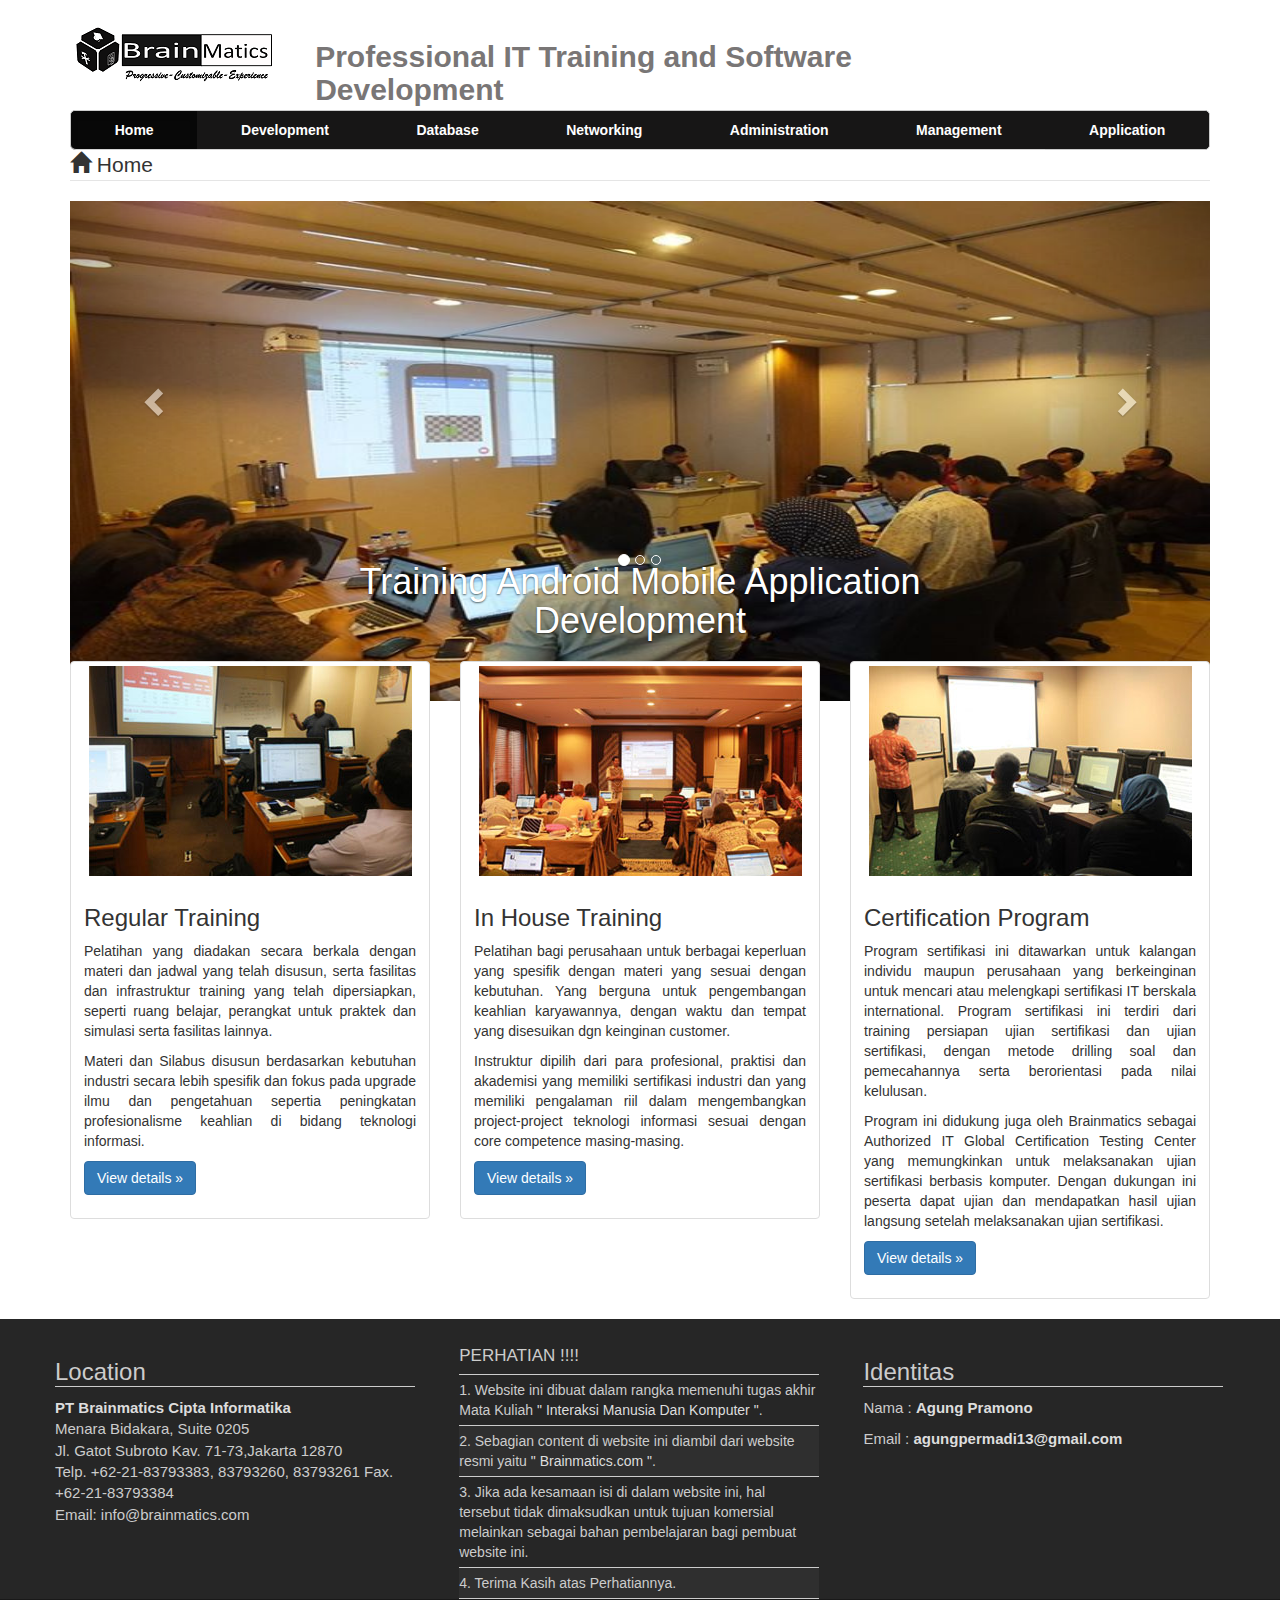
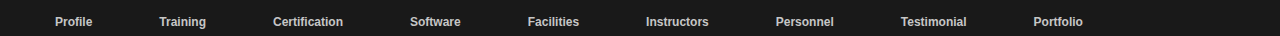
==== index.html @ 163a8326 "web saya" ====
<!DOCTYPE html>
<html lang="en">
<head>
    <meta charset="utf-8">
    <meta http-equiv="X-UA-Compatible" content="IE=edge">
    <meta name="viewport" content="width=device-width, initial-scale=1">
    <meta name="description" content="">
    <meta name="author" content="">
    <!--<link rel="icon" href="../../favicon.ico">-->
    <!-- Bootstrap core CSS -->
    <link href="css/bootstrap.min.css" rel="stylesheet">
    <link href="css/carousel.css" rel="stylesheet">
    <!-- Custom styles for this template -->
    <link href="css/justified-nav.css" rel="stylesheet">

  </head>

  <body class="body">
  <div class="container">
     <div class="header">
      <div class="left">
        <a href="index.html"><img src="asset/logo.png"/></a>
      </div>
    <div class="center">
      <div class='head-center' style='margin-top:2px;'>
        <h2 style="font-weight:bold;">Professional IT Training and Software Development</h2>
      </div>
    </div>
    </div>
  </div>
    <div class="container">
      <div class="masthead">
        <ul class="nav nav-justified">
          <li class="active"><a href="index.html">Home</a></li>
          <li><a href="development.html">Development</a></li>
          <li><a href="database.html">Database</a></li>
          <li><a href="networking.html">Networking</a></li>
          <li><a href="administration.html">Administration</a></li>
          <li><a href="management.html">Management</a></li>
          <li><a href="application.html">Application</a></li>
        </ul>
      </div>
</div><!-- /container -->
<di></di>
<header>
  <title>Brainmatics</title>
</header>
<!-- ==================== banner slider =============================== -->
<div class=" container">
<legend><span class="glyphicon glyphicon-home"></span> Home</legend>
 <div id="myCarousel" class="carousel slide" data-ride="carousel">
      <!-- Indicators -->
      <ol class="carousel-indicators">
        <li data-target="#myCarousel" data-slide-to="0" class="active"></li>
        <li data-target="#myCarousel" data-slide-to="1"></li>
        <li data-target="#myCarousel" data-slide-to="2"></li>
      </ol>
      <div class="carousel-inner">
        <div class="item active">
          <img src="asset/foto1.jpg" alt="First slide">
          <div class="container">
            <div class="carousel-caption">
              <h1>Training Android Mobile Application Development</h1>
            </div>
          </div>
        </div>
        <div class="item">
          <img src="asset/foto2.jpg" alt="Second slide">
          <div class="container">
            <div class="carousel-caption">
              <h1>Training Java Fundamentals</h1>
            </div>
          </div>
        </div>
        <div class="item">
          <img src="asset/foto6.jpg" alt="Third slide">
          <div class="container">
            <div class="carousel-caption">
              <h1>Training System Analysis and Design</h1>
            </div>
          </div>
        </div>    
      </div>
      <a class="left carousel-control" href="#myCarousel" role="button" data-slide="prev"><span class="glyphicon glyphicon-chevron-left"></span></a>
      <a class="right carousel-control" href="#myCarousel" role="button" data-slide="next"><span class="glyphicon glyphicon-chevron-right"></span></a>
    </div><!-- /.carousel -->
    </div>
<!-- ======================================================================= -->

<!-- =================== content ===================== -->
<!-- Example row of columns -->
    <div class="container">
    <div class="row">
      <div class="col-sm-6 col-md-4">
        <div class="thumbnail">
          <img src="asset/training-reg.jpg">
          <div class="caption">
            <h3>Regular Training</h3>
            <p class="detail">Pelatihan yang diadakan secara berkala dengan materi dan jadwal yang telah disusun, serta fasilitas dan infrastruktur training yang telah dipersiapkan, seperti ruang belajar, perangkat untuk praktek dan simulasi serta fasilitas lainnya.</p>
            <p class="detail">Materi dan Silabus disusun berdasarkan kebutuhan industri secara lebih spesifik dan fokus pada upgrade ilmu dan pengetahuan sepertia peningkatan profesionalisme keahlian di bidang teknologi informasi.</p>
            <p><a class="btn btn-primary" href="http://brainmatics.com/training" role="button">View details &raquo;</a></p>
          </div>
        </div>
      </div>
      <div class="col-sm-6 col-md-4">
        <div class="thumbnail">
          <img src="asset/training-inh.jpg">
          <div class="caption">
            <h3>In House Training</h3>
            <p class="detail">Pelatihan bagi perusahaan untuk berbagai keperluan yang spesifik dengan materi yang sesuai dengan kebutuhan. Yang berguna untuk pengembangan keahlian karyawannya, dengan waktu dan tempat yang disesuikan dgn keinginan customer.</p>
            <p class="detail">Instruktur dipilih dari para profesional, praktisi dan akademisi yang memiliki sertifikasi industri dan yang memiliki pengalaman riil dalam mengembangkan project-project teknologi informasi sesuai dengan core competence masing-masing.</p>
            <p><a class="btn btn-primary" href="http://brainmatics.com/training" role="button">View details &raquo;</a></p>
          </div>
        </div>
      </div>
      <div class="col-sm-6 col-md-4">
        <div class="thumbnail">
          <img src="asset/training-exam.jpg">
          <div class="caption">
            <h3>Certification Program</h3>
            <p class="detail">Program sertifikasi ini ditawarkan untuk kalangan individu maupun perusahaan yang berkeinginan untuk mencari atau melengkapi sertifikasi IT berskala international. Program sertifikasi ini terdiri dari training persiapan ujian sertifikasi dan ujian sertifikasi, dengan metode drilling soal dan pemecahannya serta berorientasi pada nilai kelulusan.</p>
            <p class="detail">Program ini didukung juga oleh Brainmatics sebagai Authorized IT Global Certification Testing Center yang memungkinkan untuk melaksanakan ujian sertifikasi berbasis komputer. Dengan dukungan ini peserta dapat ujian dan mendapatkan hasil ujian langsung setelah melaksanakan ujian sertifikasi.</p>
            <p><a class="btn btn-primary" href="http://brainmatics.com/training" role="button">View details &raquo;</a></p>
          </div>
        </div>
      </div>
    </div>
    </div>
    </div>  
<div class="footer">
  <div class="container">
    <div class="row">
      
      <div class="col" itemscope="" itemtype="http://schema.org/EducationalOrganization">
        <h2>Location</h2>
        <p>
        <b itemprop="name"><a href="https://plus.google.com/u/0/b/108948833463057021603/" rel="publisher">PT Brainmatics Cipta Informatika</a><br></b>
        <span itemprop="address">Menara Bidakara, Suite 0205<br>
        Jl. Gatot Subroto Kav. 71-73,Jakarta 12870</span><br>
        Telp. +62-21-83793383, 83793260, 83793261 Fax. +62-21-83793384 <br> 
        Email: info@brainmatics.com
        </p>    
          <div style="clear: both;"></div>
        
      </div> 
      <div class="col">
      <table class="marketing" width="100%">
          <tbody>
          <tr>
            <th>PERHATIAN !!!!</th>
          </tr>
          <tr>
            <td>1. Website ini dibuat dalam rangka memenuhi tugas akhir Mata Kuliah <a href="https://en.wikipedia.org/wiki/Human%E2%80%93computer_interaction" target="blank">" Interaksi Manusia Dan Komputer "</a>.</td>
          </tr>
          <tr>
            <td>2. Sebagian content di website ini diambil dari website resmi yaitu <a href="http://brainmatics.com" target="blank">" Brainmatics.com "</a>.</td>
          </tr>
          <tr>
            <td>3. Jika ada kesamaan isi di dalam website ini, hal tersebut tidak dimaksudkan untuk tujuan komersial melainkan sebagai 
            bahan pembelajaran bagi pembuat website ini.</td>
          </tr>
          <tr>
            <td>4. Terima Kasih atas Perhatiannya.</td>
          </tr>
        </tbody></table>
      </div>

      <div class="col last">
      <h2>Identitas</h2>
      <p>Nama : <b itemprop="name"><a href="https://www.github.com/Agung Pramono" rel="publisher">Agung Pramono</a></b>
      <p>Email : <b itemprop="name"><a href="https://mail.goole.com" rel="publisher">agungpermadi13@gmail.com</a></b>
    </div>

    </div>
  </div>
</div> 
 
<div class="navfooter">
  <div class="container">   
    <div class="row">     
      <ul class="navi">      
        <li class="pagenav"><div></div>
        <ul><li class="page_item page-item-2"><a href="http://brainmatics.com/profile/">Profile</a></li></ul>
        </li>      
        <li class="pagenav"><div></div>
        <ul><li class="page_item page-item-513 current_page_item"><a href="http://brainmatics.com/training/">Training</a></li></ul>
        </li>      
        <li class="pagenav"><div></div>
        <ul><li class="page_item page-item-527"><a href="http://brainmatics.com/certification/">Certification</a></li></ul>
        </li>     
        <li><a href="http://software.brainmatics.com/">Software</a></li>
        <li class="pagenav"><div></div>
        <ul><li class="page_item page-item-517"><a href="http://brainmatics.com/facilities/">Facilities</a></li></ul>
        </li>            
        <li class="pagenav"><div></div>
        <ul><li class="page_item page-item-233"><a href="http://brainmatics.com/instructors/">Instructors</a></li></ul>
        </li>      
        <li class="pagenav"><div></div>
        <ul><li class="page_item page-item-18910"><a href="http://brainmatics.com/personnel/">Personnel</a></li></ul>
        </li>      
        <li class="pagenav"><div></div>
        <ul><li class="page_item page-item-529"><a href="http://brainmatics.com/testimonial/">Testimonial</a></li></ul>
        </li>      
        <li class="pagenav"><div></div>
        <ul><li class="page_item page-item-519"><a href="http://brainmatics.com/portfolio/">Portfolio</a></li></ul>
        </li>      
        <li><div class="clear"></div></li>
      </ul>
    </div>
  </div>
</div>

    <!-- Bootstrap core JavaScript
    ================================================== -->
    <script src="js/jquery.min.js"></script>
    <script src="js/bootstrap.min.js"></script>
    <script src="js/docs.min.js"></script>
    <script src="js/banner.js"></script>
    <!-- Placed at the end of the document so the pages load faster -->
  </body>

<!-- Mirrored from bootstrapdocs.com/v3.2.0/docs/examples/justified-nav/ by HTTrack Website Copier/3.x [XR&CO'2014], Sat, 18 Apr 2015 06:31:23 GMT -->
</html>
---- css/carousel.css ----
/* GLOBAL STYLES
-------------------------------------------------- */
/* Padding below the footer and lighter body text */

body {
  padding-bottom: 0px;
  padding-right: 0px;
  padding-left: 0px;
  color: #5a5a5a;
}



/* CUSTOMIZE THE NAVBAR
-------------------------------------------------- */

/* Special class on .container surrounding .navbar, used for positioning it into place. */
.navbar-wrapper {
  position: absolute;
  top: 0;
  right: 0;
  left: 0;
  z-index: 20;
}

/* Flip around the padding for proper display in narrow viewports */
.navbar-wrapper > .container {
  padding-right: 0;
  padding-left: 0;
}
.navbar-wrapper .navbar {
  padding-right: 15px;
  padding-left: 15px;
}
.navbar-wrapper .navbar .container {
  width: auto;
}


/* CUSTOMIZE THE CAROUSEL
-------------------------------------------------- */

/* Carousel base class */
.carousel {
  height: 400px;
  margin-bottom: 60px;
}
/* Since positioning the image, we need to help out the caption */
.carousel-caption {
  z-index: 10;
}

/* Declare heights because of positioning of img element */
.carousel .item {
  height: 500px;
  background-color: #777;
}
.carousel-inner > .item > img {
  position: absolute;
  top: 0;
  left: 0;
  min-width: 100%;
  height: 500px;
}



/* MARKETING CONTENT
-------------------------------------------------- */

/* Center align the text within the three columns below the carousel */
.marketing .col-lg-4 {
  margin-bottom: 20px;
  text-align: center;
}
.marketing h2 {
  font-weight: normal;
}
.marketing .col-lg-4 p {
  margin-right: 10px;
  margin-left: 10px;
}


/* Featurettes
------------------------- */

.featurette-divider {
  margin: 80px 0; /* Space out the Bootstrap <hr> more */
}

/* Thin out the marketing headings */
.featurette-heading {
  font-weight: 300;
  line-height: 1;
  letter-spacing: -1px;
}



/* RESPONSIVE CSS
-------------------------------------------------- */

@media (min-width: 768px) {

  /* Navbar positioning foo */
  .navbar-wrapper {
    margin-top: 20px;
  }
  .navbar-wrapper .container {
    padding-right: 15px;
    padding-left: 15px;
  }
  .navbar-wrapper .navbar {
    padding-right: 0;
    padding-left: 0;
  }

  /* The navbar becomes detached from the top, so we round the corners */
  .navbar-wrapper .navbar {
    border-radius: 4px;
  }

  /* Bump up size of carousel content */
  .carousel-caption p {
    margin-bottom: 20px;
    font-size: 21px;
    line-height: 1.4;
  }

  .featurette-heading {
    font-size: 50px;
  }
}

@media (min-width: 992px) {
  .featurette-heading {
    margin-top: 120px;
  }
}
---- css/justified-nav.css ----
body {
  padding-top: 20px;
  background-color: #ffffff;
}

/*.footer {
  background-color: #25201D;
  padding-top: 40px;
  padding-bottom: 100px;
  margin-top: 40px;
  border-top: 1px solid #eee;
}
.footer {
    font-family: 'RobotoLight', 'calibri', 'Verdana', 'Trebuchet MS', 'Arial', sans-serif;
    font-size: 15px;
    color: #ccc;
    width: 100%;
    background: #262626;
    padding: 20px 0 20px 0;
}*/

/* Main marketing message and sign up button */
.jumbotron {
  text-align: center;
  background-color: transparent;
}
.jumbotron .btn {
  padding: 14px 24px;
  font-size: 21px;
}

/* Customize the nav-justified links to be fill the entire space of the .navbar */

.nav-justified {
  background-color: #080808;
  border: 1px solid #ccc;
  border-radius: 5px;
}
.nav-justified > li > a {
  padding-top: 9px;
  padding-bottom: 9px;
  margin-bottom: 0;
  font-weight: bold;
  color: #ffffff;
  text-align: center;
  background-color: #080808; /* Old browsers */
  /*background-image: -webkit-gradient(linear, left top, left bottom, from(##000000), to(##000000));*/
  background-image: -webkit-linear-gradient(top, #171616 0%, #171616 100%);
  background-image:      -o-linear-gradient(top, #f5f5f5 0%, #e5e5e5 100%);
  background-image: -webkit-gradient(linear, left top, left bottom, from(top), color-stop(0%, #f5f5f5), to(#e5e5e5));
  background-image:         linear-gradient(top, #f5f5f5 0%, #e5e5e5 100%);
  filter: progid:DXImageTransform.Microsoft.gradient( startColorstr='#f5f5f5', endColorstr='#e5e5e5',GradientType=0 ); /* IE6-9 */
  background-repeat: repeat-x; /* Repeat the gradient */
  border-bottom: 1px solid #d5d5d5;
}
.nav-justified > .active > a,
.nav-justified > .active > a:hover,
.nav-justified > .active > a:focus {
  background-color: #080808;
  background-image: none;
  -webkit-box-shadow: inset 0 3px 7px rgba(0,0,0,.15);
          box-shadow: inset 0 3px 7px rgba(0,0,0,.15);
}
.nav-justified > li:first-child > a {
  border-radius: 5px 5px 0 0;
}
.nav-justified > li:last-child > a {
  border-bottom: 0;
  border-radius: 0 0 5px 5px;
}

@media (min-width: 768px) {
  .nav-justified {
    max-height: 40px;
  }
  .nav-justified > li > a {
    border-right: 0px solid #d5d5d5;
    border-left: 0px solid #fff;
  }
  .nav-justified > li:first-child > a {
    border-left: 0;
    border-radius: 5px 0 0 5px;
  }
  .nav-justified > li:last-child > a {
    border-right: 0;
    border-radius: 0 5px 5px 0;
  }
}

/* Responsive: Portrait tablets and up */
@media screen and (min-width: 768px) {
  /* Remove the padding we set earlier */
  .masthead,
  .marketing,
  .footer {
    padding-right: 0;
    padding-left: 0;
  }
}

.header {  
    width: 1135px; margin:0px auto 0px auto; font-family: 'RobotoLight', 'calibri', 'Verdana', 'Trebuchet MS', 'Arial', sans-serif;
    font-size:15px;   position: relative;  height: 90px;
  }
.header .left{ 
    width: 19%; float:left; margin-top: 0px;
}
.header .center{
   width: 60%; height:45px; float:left; color:#797676; margin-top: 0px;border-left: 1px white solid;padding-left: 26px;
 }

.panel-heading {
    /*color: #333;*/
    background-color: #797676;
    border-color: #ddd;
    font-size: 16px;
    color: #ffffff;
}
.detail{
  font-size:14px; 
  text-align: justify;
}
.content{
  font-size:12px; 
  text-align: justify;
}
/* ====== FOOTER ====== */
.navfooter{ width: 100%;  background: #191919; color: #f5f5f5; }
.navfooter ul.navi { margin: 0 -75px 0 -40px; padding: 10px 0 10px 0; list-style: none;}
.navfooter ul.navi li { display: inline; font-size: 12px; font-weight: bold;}
.navfooter ul.navi li a { padding: 5px 67px 5px 0; display: block; float:left; text-decoration: none; color: #c6c6c6; } 
.navfooter ul.navi li.current-cat a { display:block; padding:5px 10px; }
.navfooter ul.navi li.current-cat a:hover { display:block; padding:5px 10px; }
.navfooter ul.navi li a:hover {  color: #FFF; } 

.footer { font-family: 'RobotoLight', 'calibri', 'Verdana', 'Trebuchet MS', 'Arial', sans-serif; font-size: 15px; color: #ccc; width: 100%;  
background: #262626; padding: 20px 0 0px 0;}
.footer a { color:#ddd;}   
.footer .col { width: 30.75%; margin-right: 3.8%; float: left; min-height: 1px; }
.footer .col h2{ font-family: 'RobotoLight', 'calibri', 'Verdana', 'Trebuchet MS', 'Arial', sans-serif; font-size: 24px; 
border-bottom: 1px solid #ccc;}

.last{ margin-right: 0px!important;} 
/*.footer .last h3{ font-family: 'RobotoLight', 'calibri', 'Verdana', 'Trebuchet MS', 'Arial', sans-serif; font-size: 24px; 
border-bottom: 1px solid #ccc;}*/

.marketing{
          border-collapse:collapse;
          color:#ccc;
        }
        .marketing td {
          font-size: 14px;
        }
        .marketing tr{
          border:1px solid #ccc;
          border-top:0;
          border-right:0;
          border-left:none
        }
        .marketing th, table td{
          padding:5px 0px;
        }
        .marketing th{
          background: #262626;
          font-weight: normal;
          font-size: 17px;
        }
        .marketing tr:nth-child(odd){
          background: #2F2F2F;
        }
        .marketing tr td:last-child, .marketing tr th:last-child {
          text-align: left;
        }
        .marketing img{
          height:28px;
        }
        .marketing tr td:nth-child(2), .marketing tr td:nth-child(3){
          text-align:center;
        }
        .marketing th:first-child{
          text-align:left;
        }
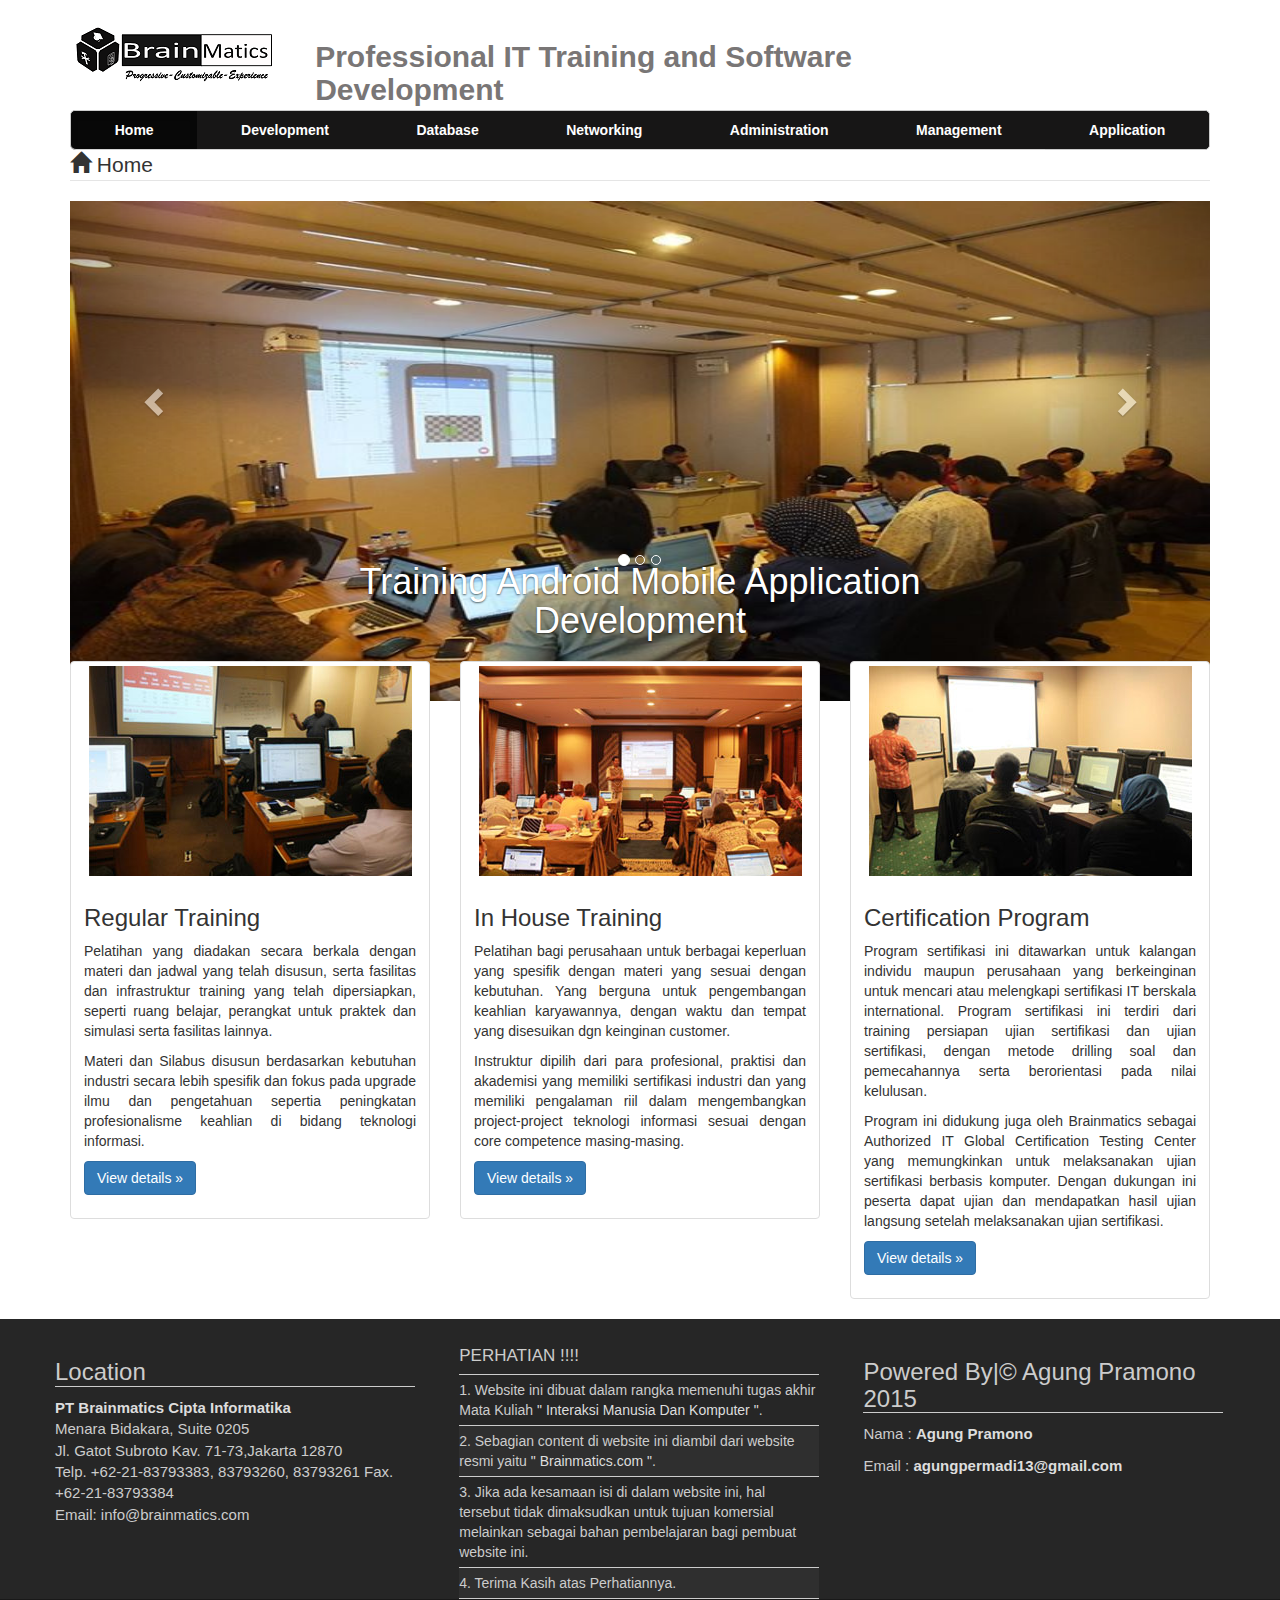
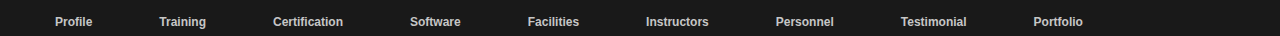
==== commit 2f669893: "menambahkan copyright" ====
--- a/index.html
+++ b/index.html
@@ -166,9 +166,9 @@
       </div>
 
       <div class="col last">
-      <h2>Identitas</h2>
-      <p>Nama : <b itemprop="name"><a href="https://www.github.com/Agung Pramono" rel="publisher">Agung Pramono</a></b>
-      <p>Email : <b itemprop="name"><a href="https://mail.goole.com" rel="publisher">agungpermadi13@gmail.com</a></b>
+      <h2>Powered By|&copy Agung Pramono 2015</h2>
+      <p>Nama : <b itemprop="name"><a href="https://www.github.com/AgungPramono" rel="publisher">Agung Pramono</a></b>
+      <p>Email : <b itemprop="name"><a href="https://gmail.com" rel="publisher">agungpermadi13@gmail.com</a></b>
     </div>
 
     </div>
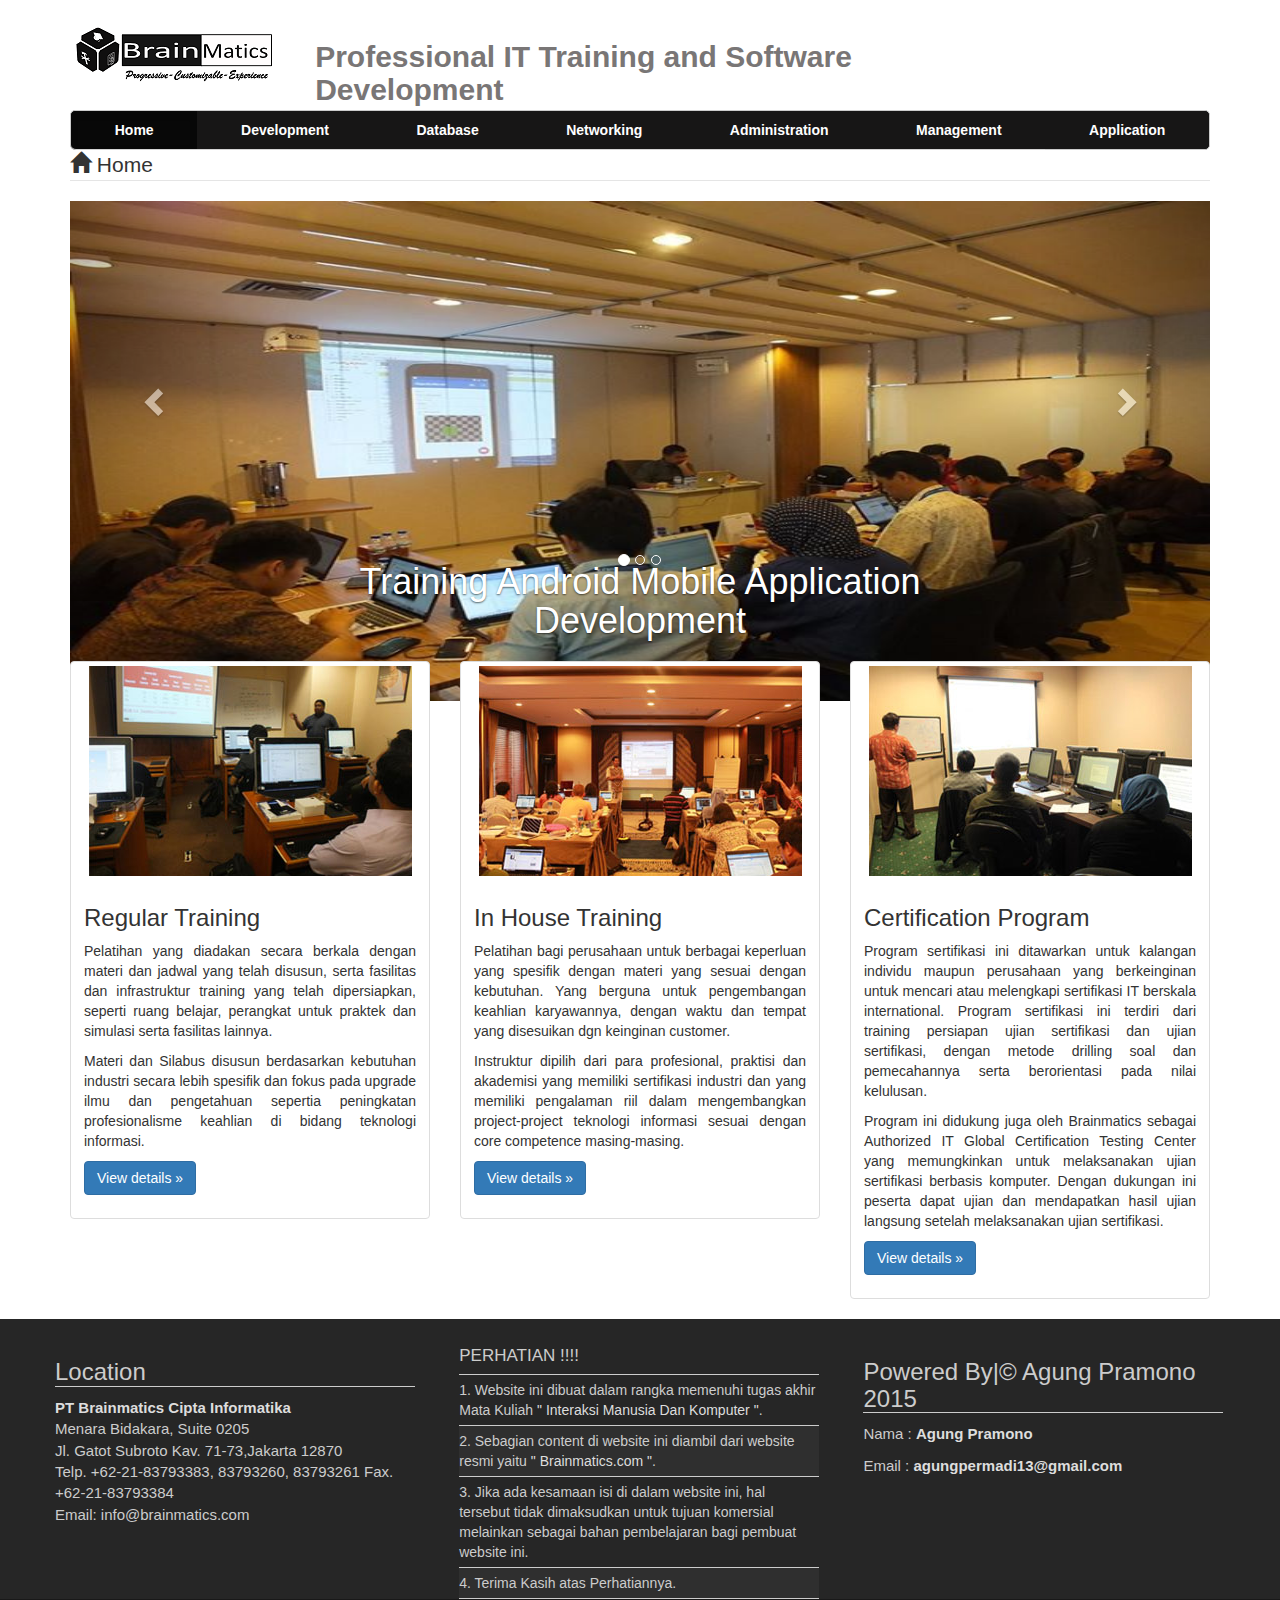
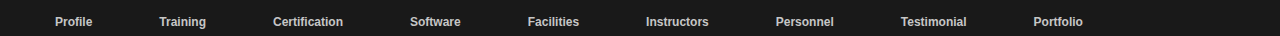
==== commit bfd6c92d: "menambahkan favicon" ====
--- a/index.html
+++ b/index.html
@@ -6,7 +6,7 @@
     <meta name="viewport" content="width=device-width, initial-scale=1">
     <meta name="description" content="">
     <meta name="author" content="">
-    <!--<link rel="icon" href="../../favicon.ico">-->
+    <link rel="icon" href="favicon.ico">
     <!-- Bootstrap core CSS -->
     <link href="css/bootstrap.min.css" rel="stylesheet">
     <link href="css/carousel.css" rel="stylesheet">
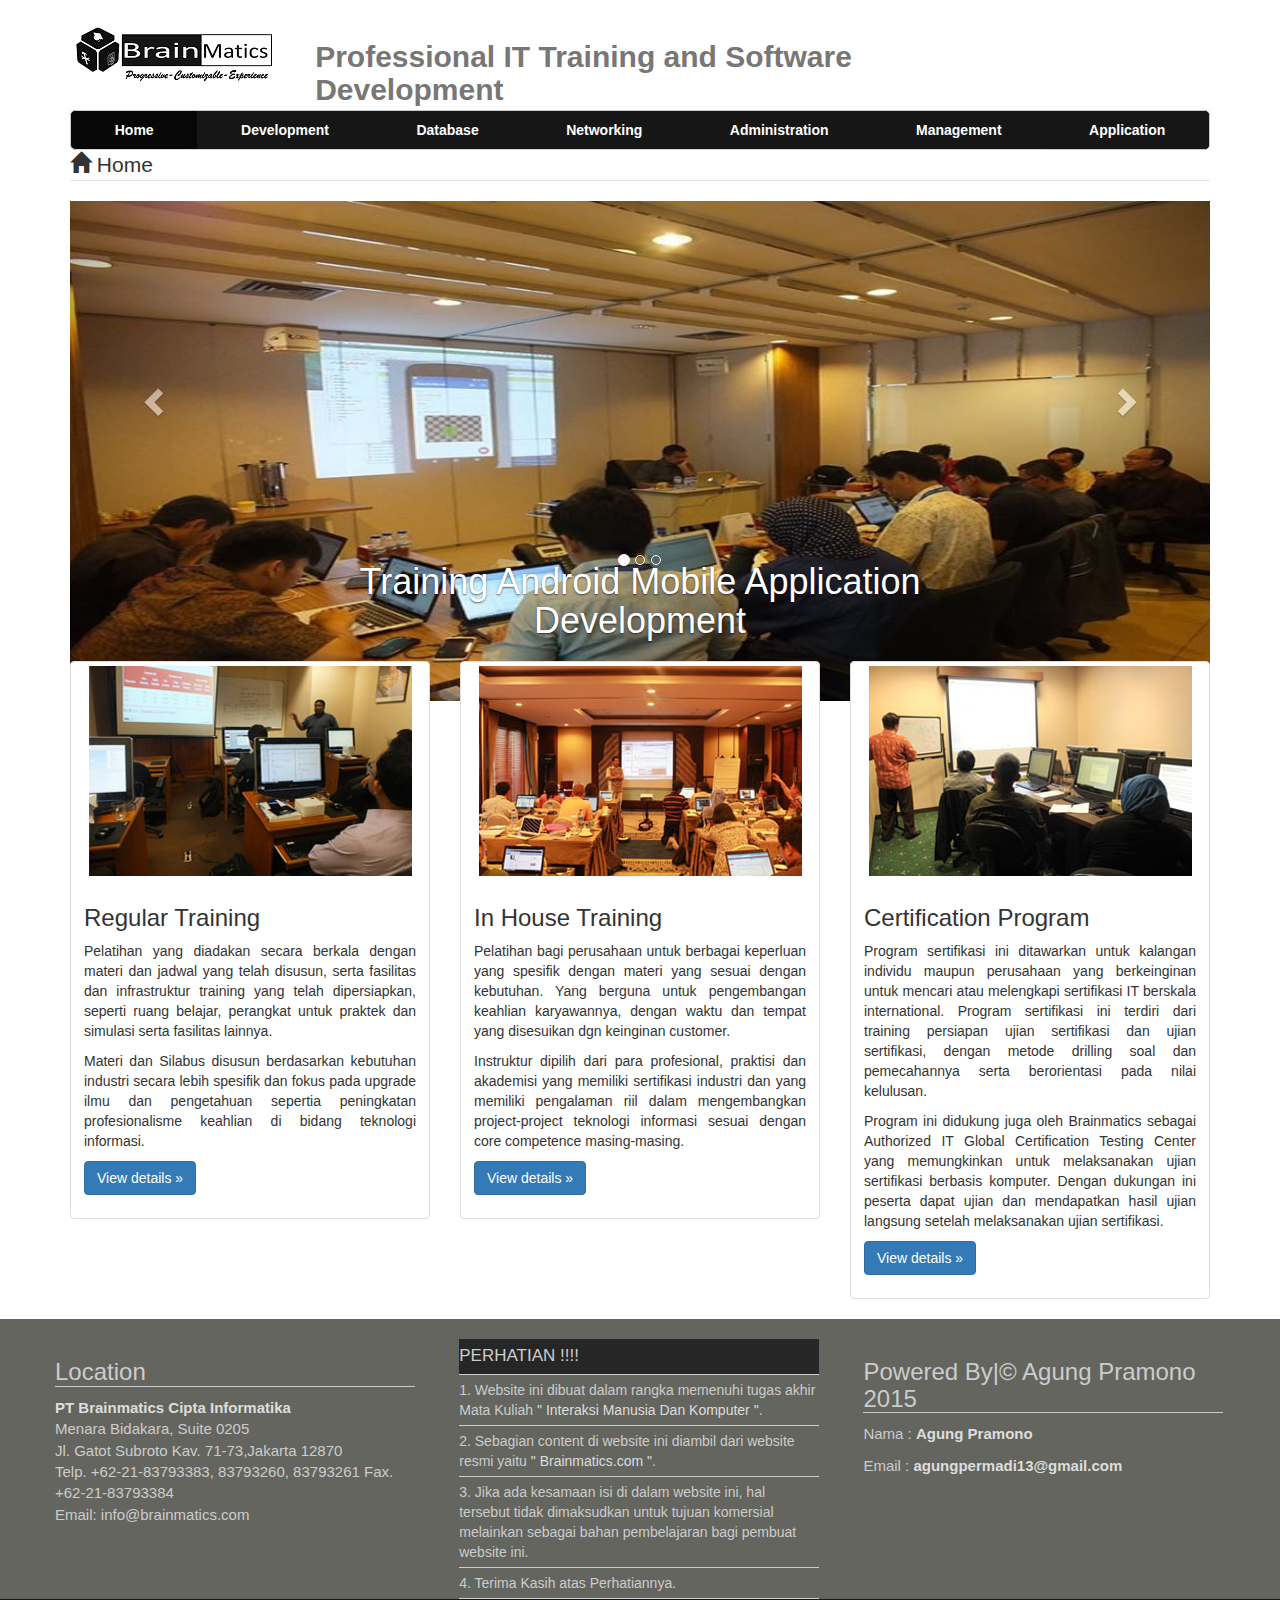
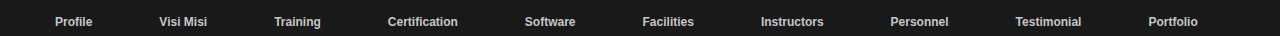
==== commit 9c5b8e83: "menambahkan halaman visi-misi" ====
--- a/index.html
+++ b/index.html
@@ -178,9 +178,12 @@
 <div class="navfooter">
   <div class="container">   
     <div class="row">     
-      <ul class="navi">      
+      <ul class="navi">  
         <li class="pagenav"><div></div>
         <ul><li class="page_item page-item-2"><a href="http://brainmatics.com/profile/">Profile</a></li></ul>
+        </li>       
+        <li class="pagenav"><div></div>
+        <ul><li class="page_item page-item-2"><a href="visimisi.html">Visi Misi</a></li></ul>
         </li>      
         <li class="pagenav"><div></div>
         <ul><li class="page_item page-item-513 current_page_item"><a href="http://brainmatics.com/training/">Training</a></li></ul>
--- a/css/justified-nav.css
+++ b/css/justified-nav.css
@@ -134,7 +134,7 @@
 .navfooter ul.navi li a:hover {  color: #FFF; } 
 
 .footer { font-family: 'RobotoLight', 'calibri', 'Verdana', 'Trebuchet MS', 'Arial', sans-serif; font-size: 15px; color: #ccc; width: 100%;  
-background: #262626; padding: 20px 0 0px 0;}
+background: #64655F; padding: 20px 0 0px 0;}
 .footer a { color:#ddd;}   
 .footer .col { width: 30.75%; margin-right: 3.8%; float: left; min-height: 1px; }
 .footer .col h2{ font-family: 'RobotoLight', 'calibri', 'Verdana', 'Trebuchet MS', 'Arial', sans-serif; font-size: 24px; 
@@ -166,7 +166,7 @@
           font-size: 17px;
         }
         .marketing tr:nth-child(odd){
-          background: #2F2F2F;
+          background: #64655F;
         }
         .marketing tr td:last-child, .marketing tr th:last-child {
           text-align: left;
